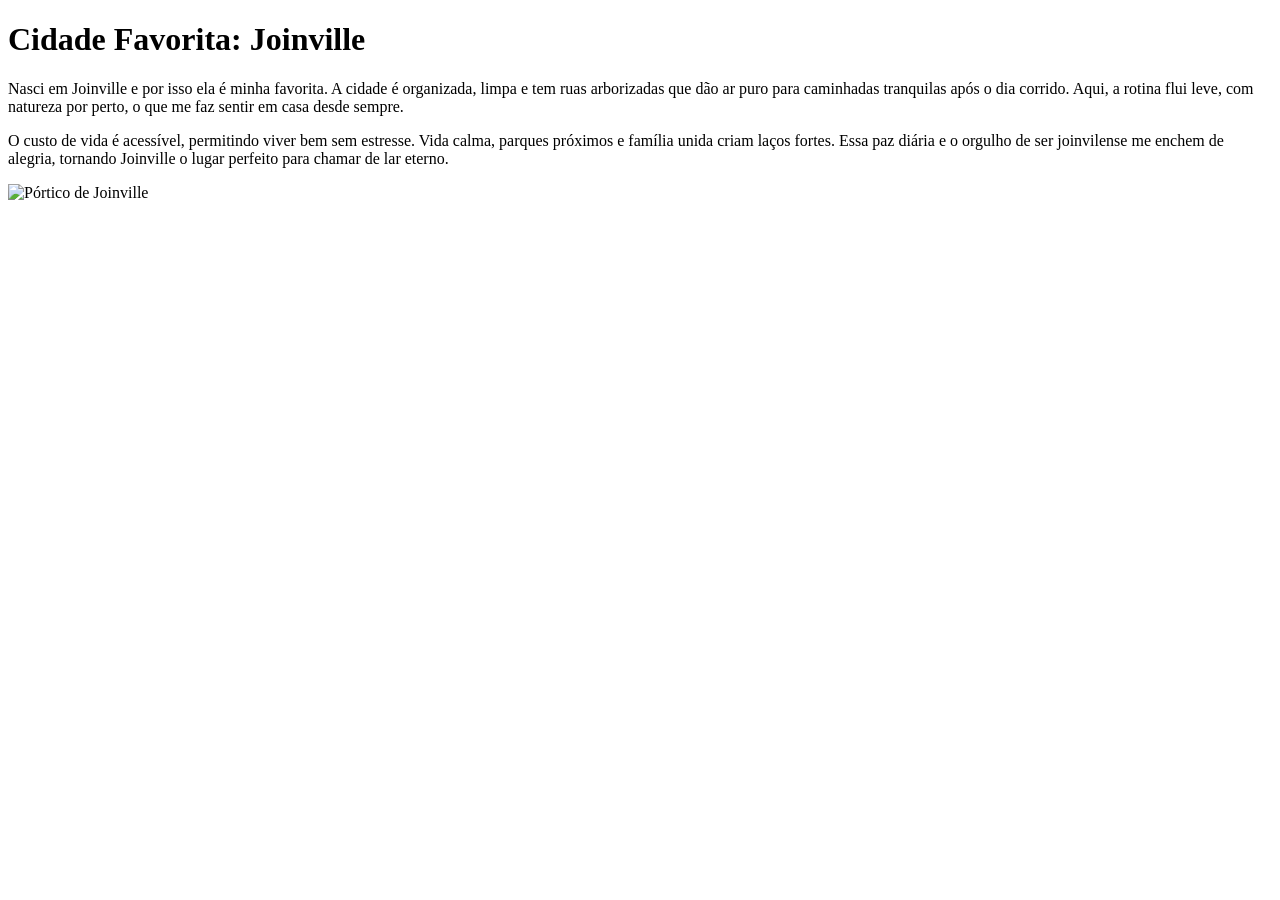
==== semana01/cidade-favorita.html @ 0e5d0148 "Criado arquivo de cidade favorita" ====
<!DOCTYPE html>
<html lang="en">

<head>
    <meta charset="UTF-8">
    <meta name="viewport" content="width=device-width, initial-scale=1.0">
    <title>Cidade Favorita</title>
</head>

<body>
    <h1>Cidade Favorita: Joinville</h1>
    <p>
        Nasci em Joinville e por isso ela é minha favorita. A cidade é organizada, limpa e tem ruas arborizadas que dão
        ar puro
        para caminhadas tranquilas após o dia corrido. Aqui, a rotina flui leve, com natureza por perto, o que me faz
        sentir em
        casa desde sempre.
    </p>
    <p>
        O custo de vida é acessível, permitindo viver bem sem estresse. Vida calma, parques próximos e família unida
        criam laços
        fortes. Essa paz diária e o orgulho de ser joinvilense me enchem de alegria, tornando Joinville o lugar perfeito
        para
        chamar de lar eterno.
    </p>
    <img src="https://upload.wikimedia.org/wikipedia/commons/thumb/9/9d/Entrada_de_Joinville.jpg/960px-Entrada_de_Joinville.jpg"
        alt="Pórtico de Joinville">
</body>

</html>
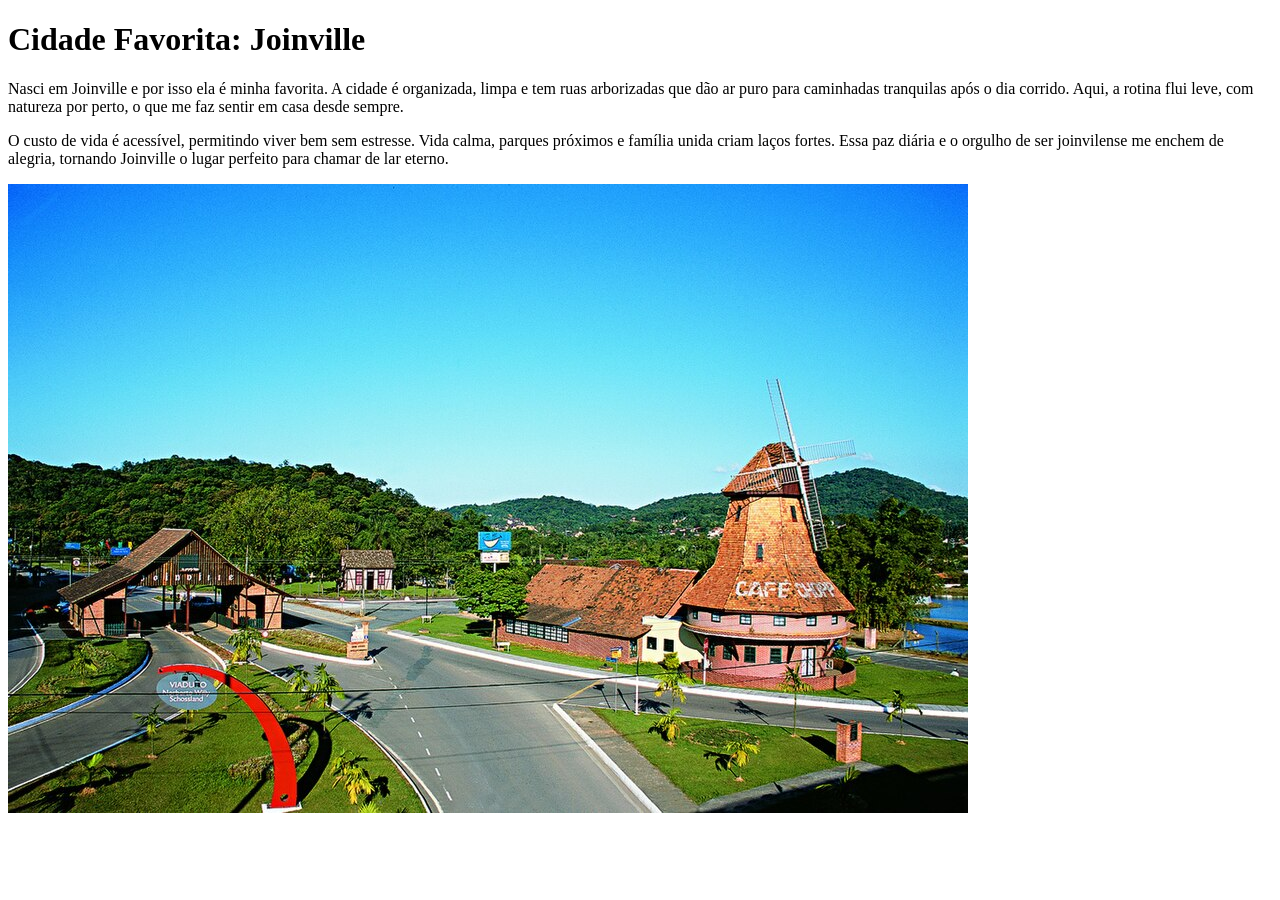
==== commit 0c0f3785: "Adicionada imagem do portico de joinville dentro do projeto" ====
--- a/semana01/cidade-favorita.html
+++ b/semana01/cidade-favorita.html
@@ -23,8 +23,7 @@
         para
         chamar de lar eterno.
     </p>
-    <img src="https://upload.wikimedia.org/wikipedia/commons/thumb/9/9d/Entrada_de_Joinville.jpg/960px-Entrada_de_Joinville.jpg"
-        alt="Pórtico de Joinville">
+    <img src="imagens/porticodejoinville.jpg" alt="Pórtico de Joinville">
 </body>
 
 </html>
